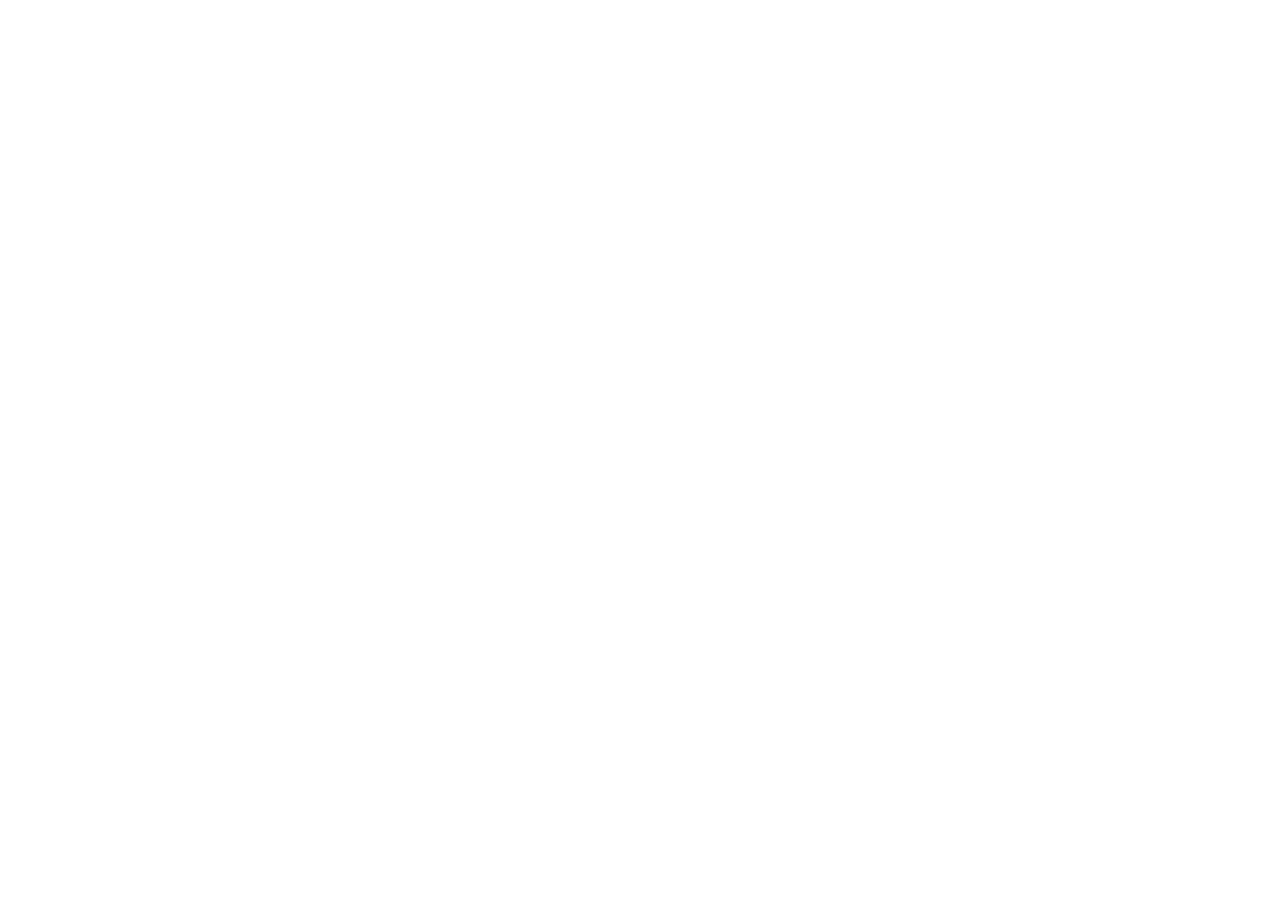
==== nosbases.html @ 48babe16 "Refonte du site" ====
<!DOCTYPE html>
<html lang="en">
  <head>
    <meta charset="UTF-8" />
    <meta http-equiv="X-UA-Compatible" content="IE=edge" />
    <meta name="viewport" content="width=device-width, initial-scale=1.0" />
    <title>MOTIN NORMAGRI - Nos bases</title>
  </head>
  <body></body>
</html>
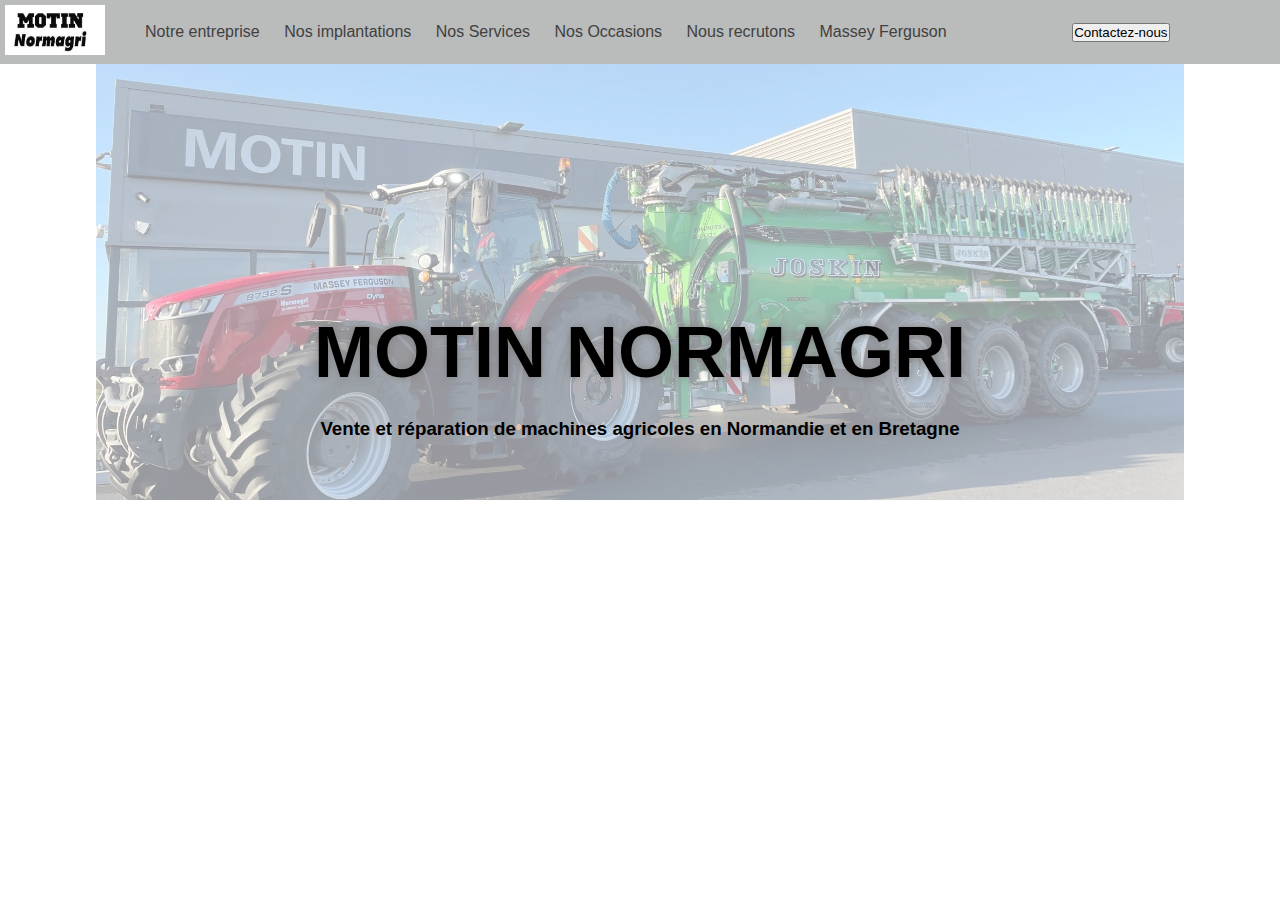
==== commit 73e5e191: "màj du carousel avec thumbnail, préparation des autres pages" ====
--- a/nosbases.html
+++ b/nosbases.html
@@ -5,6 +5,78 @@
     <meta http-equiv="X-UA-Compatible" content="IE=edge" />
     <meta name="viewport" content="width=device-width, initial-scale=1.0" />
     <title>MOTIN NORMAGRI - Nos bases</title>
+    <link rel="stylesheet" href="styles.css" />
   </head>
-  <body></body>
+  <body>
+    <div class="container-head">
+      <h1 class="CompanyName">MOTIN NORMAGRI</h1>
+      <h3>
+        Vente et réparation de machines agricoles en Normandie et en Bretagne
+      </h3>
+    </div>
+
+    <nav>
+      <a
+        href="index.html"
+        class="nav-icon"
+        aria-label="visit homepage"
+        aria-current="page"
+      >
+        <img
+          src="/images/footer_logo_MotinNormagri.jpeg"
+          alt="icone tracteur"
+        />
+      </a>
+      <div class="main-navlinks">
+        <button
+          class="hamburger"
+          type="button"
+          aria-label="Toggle navigation"
+          aria-expanded="false"
+        >
+          <span></span>
+          <span></span>
+          <span></span>
+        </button>
+        <div class="navlinks-container">
+          <a
+            href="quisommesnous.html"
+            aria-current="page de présentation entreprise"
+            >Notre entreprise</a
+          >
+          <a href="nosbases.html" aria-current="page de nos bases"
+            >Nos implantations</a
+          >
+          <a href="nosservices.html" aria-current="page de nos services"
+            >Nos Services</a
+          >
+          <a
+            href="https://www.agriaffaires.com/pros/list/140535-0/1/motin-normagri.html"
+            aria-current="page vers Binage"
+            target="_blank"
+            title="Voir toutes nos offres sur Agriaffaires"
+            >Nos Occasions</a
+          >
+          <a href="recrutement.html" aria-current="page vers Marques"
+            >Nous recrutons</a
+          >
+          <a
+            href="https://www.masseyferguson.com/fr_fr.html"
+            target="_blank"
+            aria-current="page vers Services"
+            title="Visitez le site de Massey Ferguson"
+            >Massey Ferguson</a
+          >
+        </div>
+      </div>
+      <div class="nav-authentication">
+        <a href="#" class="sign-user" aria-label="Vous avez une question">
+          <img src="/images/contact-question.png" alt="poser une question" />
+        </a>
+        <div class="poser-question">
+          <button type="button">Contactez-nous</button>
+        </div>
+      </div>
+    </nav>
+  </body>
 </html>
--- a/styles.css
+++ b/styles.css
@@ -0,0 +1,420 @@
+*,
+::before,
+::after {
+  box-sizing: border-box;
+  margin: 0;
+  padding: 0;
+}
+
+body {
+  /* max-width: 1400px;
+    margin: auto; */
+  font-family: Lato, Helvetica, sans-serif;
+  background: rgb(255, 255, 255);
+  display: block;
+}
+
+/* Menu navbar */
+
+nav {
+  position: fixed;
+  top: 0;
+  left: 0;
+  width: 100%;
+  background-color: #babbbb;
+  opacity: 1;
+  display: flex;
+  align-items: center;
+  padding: 5px 5px;
+  box-shadow: inset Opx -1px 0px #c5c5c6;
+  z-index: 100;
+}
+
+.nav-icon {
+  margin-right: 20px;
+}
+.nav-icon img {
+  width: 100px;
+  /* transform: rotate(-17deg) translate(5px); */
+}
+
+.hamburger {
+  display: none;
+}
+
+.navlinks-container {
+  margin: 0 10px;
+  font-size: 16px;
+}
+
+.navlinks-container a {
+  margin: 0 10px;
+  font-size: 16px;
+  font-weight: 500;
+  text-decoration: none;
+  color: #414141;
+  display: inline-block;
+  position: relative;
+}
+
+.navlinks-container a::after {
+  content: "";
+  display: block;
+  position: absolute;
+  bottom: -3px;
+  width: 100%;
+  height: 1px;
+  transform: scaleX(0);
+  transform-origin: left;
+  background: #333;
+  transition: transform 0.3s ease-out;
+}
+
+.navlinks-container a:hover::after {
+  transform: scaleX(1);
+}
+
+.nav-authentication {
+  margin: auto;
+}
+
+.sign-user {
+  display: none;
+}
+
+/* Bannière Motin Normagri avec image en fond */
+
+.container-head {
+  --bg-image: url(/images/base_motin1.jpg);
+  --bg-image-opacity: 0.4;
+
+  display: flex;
+  height: 500px;
+  width: 85%;
+  margin: auto;
+  padding: 0;
+
+  display: grid;
+  place-content: center;
+  text-align: center;
+  min-height: 500px;
+
+  position: relative;
+  isolation: isolate;
+}
+
+.container-head::after {
+  content: "";
+  position: absolute;
+  z-index: -1;
+  inset: 0;
+  background: #babbbb;
+  opacity: var(--bg-image-opacity);
+
+  background-image: var(--bg-image);
+  background-size: cover;
+  background-position: center;
+}
+
+.CompanyName {
+  font-size: 72px;
+  margin-top: 250px;
+}
+
+.container-head h1 {
+  color: black;
+  filter: drop-shadow(0 0 5px gray);
+  padding-bottom: 25px;
+}
+
+/* Contenu */
+
+.container-content {
+  display: flex;
+  flex-direction: column;
+  align-items: center;
+}
+
+/* Slider Promos */
+/* .slider img {
+  max-width: 100%;
+  display: none;
+}
+
+img.active {
+  display: block;
+  animation: fade 0.8s;
+}
+p.active {
+  display: block;
+  animation: fade 0.8s;
+}
+
+@keyframes fades {
+  from {
+    opacity: 0;
+  }
+  to {
+    opacity: 1;
+  }
+}
+
+.cont-btn {
+  width: 100%;
+  height: auto;
+  border: 1px solid #000;
+  box-shadow: 0 10px 10px rgba(0, 0, 0, 0.3);
+  display: flex;
+  justify-content: center;
+}
+
+.btn-nav {
+  font-size: 50px;
+  cursor: pointer;
+} */
+
+/* IMPLANTATION */
+
+.implantations {
+  width: 80%;
+  border: 3px solid #a3b0b8;
+  margin-top: 50px;
+}
+.implantations h2 {
+  padding: 15px 0 15px 0;
+  color: rgb(51, 51, 51);
+}
+
+.img-implantation {
+  padding-top: 20px;
+  display: flex;
+  justify-content: center;
+  margin-bottom: 20px;
+}
+
+/* NOTRE ACTUALITE */
+
+.news {
+  width: 80%;
+  margin: 15px;
+  border: 3px solid #a3b0b8;
+}
+
+.news h2 {
+  padding: 15px 0 15px 0;
+  color: rgb(51, 51, 51);
+}
+
+.slider-box {
+  display: grid;
+  place-items: center;
+  min-height: 50vh;
+}
+
+.main-slider {
+  position: relative;
+  width: 840px;
+  padding-top: 620px;
+  margin: 20px auto;
+  box-shadow: 0 10px 20px -6px rgba(0, 0, 0, 0.8);
+}
+
+.main-slider > img {
+  height: 600px;
+  position: absolute;
+  left: 0;
+  top: 0;
+  transition: all 0.6s;
+}
+
+.main-slider input[name="ani"] {
+  display: none;
+}
+
+.main-slider label {
+  margin: 50px 0 0 20px;
+  border: 3px solid #888;
+  float: left;
+  cursor: pointer;
+  transition: all 0.6s;
+  opacity: 0.6;
+}
+
+.main-slider label img {
+  display: block;
+}
+
+.main-slider input[name="ani"]:checked + label {
+  border-color: #777;
+  opacity: 1;
+}
+
+.main-slider input[name="ani"] ~ img {
+  opacity: 0;
+  transform: scale(1.1);
+}
+
+.main-slider input[name="ani"]:checked + label + img {
+  opacity: 1;
+  transform: scale(1);
+}
+
+/* bandeau défilant Marques */
+
+@keyframes scroll {
+  0% {
+    transform: translateX(0);
+  }
+  100% {
+    transform: translateX(calc(-250px * 7));
+  }
+}
+
+.marques {
+  height: 80px;
+
+  overflow: hidden;
+  position: relative;
+  width: auto;
+  margin: 25px 0;
+}
+
+.marques .marques-track {
+  animation: scroll 40s linear infinite;
+  display: flex;
+  width: calc(250px * 14);
+}
+
+.marques .marque {
+  height: 80px;
+  width: 250px;
+  margin-left: 10px;
+}
+
+.container-foot {
+  display: flex;
+  flex-direction: row;
+  background-color: rgb(51, 51, 51);
+  color: #f4f4f4;
+  font-weight: 400;
+  align-items: top;
+  justify-content: center;
+}
+
+footer div {
+  margin: 10px 15px 10px 15px;
+}
+footer div h5 {
+  font-weight: 200;
+}
+
+.img-logo {
+  height: 100px;
+}
+
+/* Pour ecran tablette <900px */
+
+@media (max-width: 900px) {
+  nav {
+    padding: 15px 20px;
+  }
+
+  .nav-icon {
+    order: 2;
+    margin: 0 auto;
+  }
+
+  .main-navlinks {
+    order: 1;
+  }
+
+  .hamburger {
+    width: 20px;
+    height: 20px;
+    cursor: pointer;
+    border: none;
+    display: flex;
+    background: #a3b0b8;
+    align-items: center;
+    position: relative;
+  }
+
+  .hamburger span {
+    display: block;
+    width: 100%;
+    height: 2px;
+    background: #333;
+    position: absolute;
+    pointer-events: none;
+    transition: opacity 0.3s 0.15s ease-out;
+  }
+
+  .hamburger span:nth-child(1),
+  .hamburger span:nth-child(3) {
+    transition: transform 0.3s ease-out;
+  }
+
+  .hamburger span:nth-child(1) {
+    transform: translateY(7px);
+  }
+  .hamburger span:nth-child(3) {
+    transform: translateY(-7px);
+  }
+
+  .hamburger.open span:nth-child(1) {
+    transform: translate(0) rotate(135deg);
+  }
+  .hamburger.open span:nth-child(2) {
+    opacity: 0;
+    transition: opacity 0s ease-out;
+  }
+  .hamburger.open span:nth-child(3) {
+    transform: translate(0) rotate(-135deg);
+  }
+  .navlinks-container {
+    display: flex;
+    flex-direction: column;
+    align-items: flex-start;
+    position: absolute;
+    background-color: #a3b0b8;
+    top: 100%;
+    left: 0;
+    height: 100vh;
+    padding: 15px 50px 15px 20px;
+    margin-left: 0;
+    border-right: 1px solid #c5c5c6;
+    transform: translate(-100%);
+    z-index: 10;
+  }
+
+  .open {
+    transform: translate(0%);
+  }
+
+  .navlinks-container a {
+    font-size: 18px;
+    margin: 10px 0;
+  }
+
+  .nav-authentication {
+    order: 3;
+    margin-left: 0;
+  }
+  .sign-user {
+    display: block;
+    cursor: pointer;
+    border: none;
+  }
+  .sign-user img {
+    width: 20px;
+  }
+  .poser-question {
+    display: none;
+  }
+}
+
+@media (max-width: 500px) {
+  .nav-icon img {
+    width: 30px;
+  }
+}
